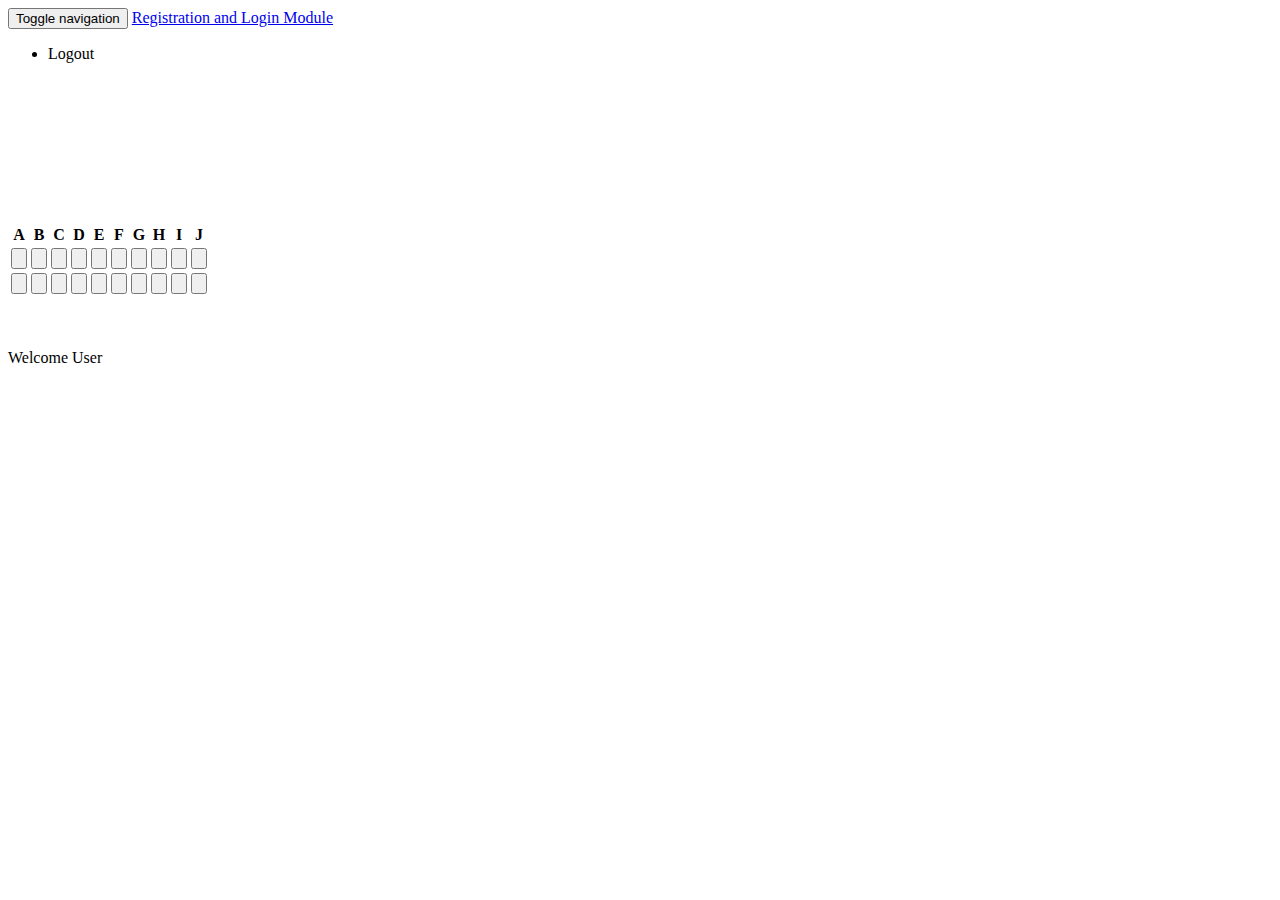
==== src/main/resources/templates/index.html @ 34649bce "simple security, login and register" ====
<!DOCTYPE html>
<html xmlns:th="http://www.thymeleaf.org" xmlns:sec="http://www.thymeleaf.org/thymeleaf-extras-springsecurity3">

<head>
    <meta charset="utf-8" />
    <meta http-equiv="X-UA-Compatible" content="IE=edge" />
    <meta name="viewport" content="width=device-width, initial-scale=1" />

    <link rel="stylesheet" type="text/css" th:href="@{/webjars/bootstrap/3.3.7/css/bootstrap.min.css}" />
    <link th:href="@{/grid.css}" rel="stylesheet" type="text/css"/>

    <title>Registration</title>
</head>

<body>
<nav class="navbar navbar-inverse navbar-fixed-top">
    <div class="container">
        <div class="navbar-header">
            <button type="button" class="navbar-toggle collapsed" data-toggle="collapse" data-target="#navbar" aria-expanded="false" aria-controls="navbar">
                <span class="sr-only">Toggle navigation</span> <span
                    class="icon-bar"></span> <span class="icon-bar"></span> <span
                    class="icon-bar"></span>
            </button>
            <a class="navbar-brand" href="#" th:href="@{/}">Registration and
                Login Module</a>
        </div>
        <div id="navbar" class="collapse navbar-collapse">
            <ul class="nav navbar-nav">
                <li sec:authorize="isAuthenticated()"><a th:href="@{/logout}">Logout</a></li>
            </ul>
        </div>
    </div>
</nav>

<br>
<br>
<br>
<br>
<br>
<br>
<br>
<br>

<div class="container">
    <table>
        <tr>
            <th>A</th>
            <th>B</th>
            <th>C</th>
            <th>D</th>
            <th>E</th>
            <th>F</th>
            <th>G</th>
            <th>H</th>
            <th>I</th>
            <th>J</th>
        </tr>
        <tr>
            <td>
                <div style="width: 100%; height: 100%;">
                <input type="button" class="my-btn"/>
                </div>
            </td>
            <td>
                <div style="width: 100%; height: 100%;">
                    <input type="button" class="my-btn"/>
                </div>
            </td>
            <td>
                <div style="width: 100%; height: 100%;">
                    <input type="button" class="my-btn"/>
                </div>
            </td>
            <td>
                <div style="width: 100%; height: 100%;">
                    <input type="button" class="my-btn"/>
                </div>
            </td>
            <td>
                <div style="width: 100%; height: 100%;">
                    <input type="button" class="my-btn"/>
                </div>
            </td>
            <td>
                <div style="width: 100%; height: 100%;">
                    <input type="button" class="my-btn"/>
                </div>
            </td>
            <td>
                <div style="width: 100%; height: 100%;">
                    <input type="button" class="my-btn"/>
                </div>
            </td>
            <td>
                <div style="width: 100%; height: 100%;">
                    <input type="button" class="my-btn"/>
                </div>
            </td>
            <td>
                <div style="width: 100%; height: 100%;">
                    <input type="button" class="my-btn"/>
                </div>
            </td>
            <td>
                <div style="width: 100%; height: 100%;">
                    <input type="button" class="my-btn"/>
                </div>
            </td>
        </tr>
        <tr>
            <td><input type="button" class="my-btn"></input></td>
            <td><input type="button" class="my-btn"></input></td>
            <td><input type="button" class="my-btn"></input></td>
            <td><input type="button" class="my-btn"></input></td>
            <td><input type="button" class="my-btn"></input></td>
            <td><input type="button" class="my-btn"></input></td>
            <td><input type="button" class="my-btn"></input></td>
            <td><input type="button" class="my-btn"></input></td>
            <td><input type="button" class="my-btn"></input></td>
            <td><input type="button" class="my-btn"></input></td>
        </tr>
<!--        <tr>-->
<!--            <td>a</td>-->
<!--            <td>a</td>-->
<!--            <td>a</td>-->
<!--            <td>a</td>-->
<!--            <td>a</td>-->
<!--            <td>a</td>-->
<!--            <td>a</td>-->
<!--            <td>a</td>-->
<!--            <td>a</td>-->
<!--            <td>a</td>-->
<!--        </tr>-->
<!--        <tr>-->
<!--            <td>a</td>-->
<!--            <td>a</td>-->
<!--            <td>a</td>-->
<!--            <td>a</td>-->
<!--            <td>a</td>-->
<!--            <td>a</td>-->
<!--            <td>a</td>-->
<!--            <td>a</td>-->
<!--            <td>a</td>-->
<!--            <td>a</td>-->
<!--        </tr>-->
    </table>
</div>

<br>
<br>

<div class="container">


    <p>
        Welcome <span sec:authentication="principal.username">User</span>
    </p>
</div>

<script type="text/javascript" th:src="@{/webjars/jquery/3.2.1/jquery.min.js/}"></script>
<script type="text/javascript" th:src="@{/webjars/bootstrap/3.3.7/js/bootstrap.min.js}"></script>

</body>

</html>
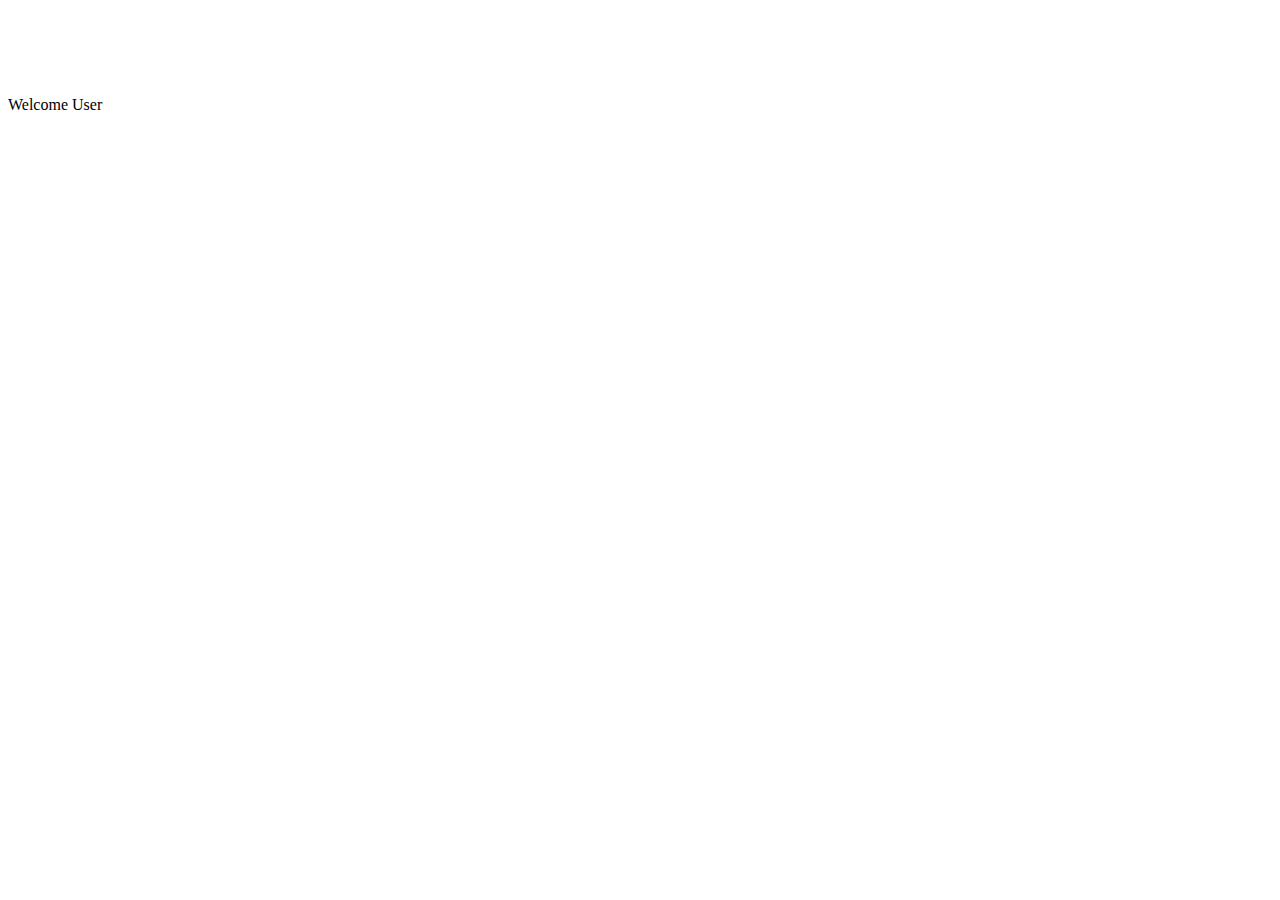
==== commit eee3d3d0: "setting up ships for player board" ====
--- a/src/main/resources/templates/index.html
+++ b/src/main/resources/templates/index.html
@@ -1,153 +1,20 @@
 <!DOCTYPE html>
-<html xmlns:th="http://www.thymeleaf.org" xmlns:sec="http://www.thymeleaf.org/thymeleaf-extras-springsecurity3">
+<html xmlns:th="http://www.thymeleaf.org" xmlns:sec="http://www.thymeleaf.org/thymeleaf-extras-springsecurity5">
 
-<head>
-    <meta charset="utf-8" />
-    <meta http-equiv="X-UA-Compatible" content="IE=edge" />
-    <meta name="viewport" content="width=device-width, initial-scale=1" />
+<head th:insert="fragments/header :: head">
 
-    <link rel="stylesheet" type="text/css" th:href="@{/webjars/bootstrap/3.3.7/css/bootstrap.min.css}" />
-    <link th:href="@{/grid.css}" rel="stylesheet" type="text/css"/>
-
-    <title>Registration</title>
+    <title>Battleships app</title>
 </head>
 
 <body>
-<nav class="navbar navbar-inverse navbar-fixed-top">
-    <div class="container">
-        <div class="navbar-header">
-            <button type="button" class="navbar-toggle collapsed" data-toggle="collapse" data-target="#navbar" aria-expanded="false" aria-controls="navbar">
-                <span class="sr-only">Toggle navigation</span> <span
-                    class="icon-bar"></span> <span class="icon-bar"></span> <span
-                    class="icon-bar"></span>
-            </button>
-            <a class="navbar-brand" href="#" th:href="@{/}">Registration and
-                Login Module</a>
-        </div>
-        <div id="navbar" class="collapse navbar-collapse">
-            <ul class="nav navbar-nav">
-                <li sec:authorize="isAuthenticated()"><a th:href="@{/logout}">Logout</a></li>
-            </ul>
-        </div>
-    </div>
-</nav>
+<nav th:replace="fragments/menu :: menu-bar"></nav>
 
 <br>
 <br>
 <br>
 <br>
-<br>
-<br>
-<br>
-<br>
 
-<div class="container">
-    <table>
-        <tr>
-            <th>A</th>
-            <th>B</th>
-            <th>C</th>
-            <th>D</th>
-            <th>E</th>
-            <th>F</th>
-            <th>G</th>
-            <th>H</th>
-            <th>I</th>
-            <th>J</th>
-        </tr>
-        <tr>
-            <td>
-                <div style="width: 100%; height: 100%;">
-                <input type="button" class="my-btn"/>
-                </div>
-            </td>
-            <td>
-                <div style="width: 100%; height: 100%;">
-                    <input type="button" class="my-btn"/>
-                </div>
-            </td>
-            <td>
-                <div style="width: 100%; height: 100%;">
-                    <input type="button" class="my-btn"/>
-                </div>
-            </td>
-            <td>
-                <div style="width: 100%; height: 100%;">
-                    <input type="button" class="my-btn"/>
-                </div>
-            </td>
-            <td>
-                <div style="width: 100%; height: 100%;">
-                    <input type="button" class="my-btn"/>
-                </div>
-            </td>
-            <td>
-                <div style="width: 100%; height: 100%;">
-                    <input type="button" class="my-btn"/>
-                </div>
-            </td>
-            <td>
-                <div style="width: 100%; height: 100%;">
-                    <input type="button" class="my-btn"/>
-                </div>
-            </td>
-            <td>
-                <div style="width: 100%; height: 100%;">
-                    <input type="button" class="my-btn"/>
-                </div>
-            </td>
-            <td>
-                <div style="width: 100%; height: 100%;">
-                    <input type="button" class="my-btn"/>
-                </div>
-            </td>
-            <td>
-                <div style="width: 100%; height: 100%;">
-                    <input type="button" class="my-btn"/>
-                </div>
-            </td>
-        </tr>
-        <tr>
-            <td><input type="button" class="my-btn"></input></td>
-            <td><input type="button" class="my-btn"></input></td>
-            <td><input type="button" class="my-btn"></input></td>
-            <td><input type="button" class="my-btn"></input></td>
-            <td><input type="button" class="my-btn"></input></td>
-            <td><input type="button" class="my-btn"></input></td>
-            <td><input type="button" class="my-btn"></input></td>
-            <td><input type="button" class="my-btn"></input></td>
-            <td><input type="button" class="my-btn"></input></td>
-            <td><input type="button" class="my-btn"></input></td>
-        </tr>
-<!--        <tr>-->
-<!--            <td>a</td>-->
-<!--            <td>a</td>-->
-<!--            <td>a</td>-->
-<!--            <td>a</td>-->
-<!--            <td>a</td>-->
-<!--            <td>a</td>-->
-<!--            <td>a</td>-->
-<!--            <td>a</td>-->
-<!--            <td>a</td>-->
-<!--            <td>a</td>-->
-<!--        </tr>-->
-<!--        <tr>-->
-<!--            <td>a</td>-->
-<!--            <td>a</td>-->
-<!--            <td>a</td>-->
-<!--            <td>a</td>-->
-<!--            <td>a</td>-->
-<!--            <td>a</td>-->
-<!--            <td>a</td>-->
-<!--            <td>a</td>-->
-<!--            <td>a</td>-->
-<!--            <td>a</td>-->
-<!--        </tr>-->
-    </table>
-</div>
-
-<br>
-<br>
+<div class="container" th:replace="fragments/board :: board"></div>
 
 <div class="container">
 
